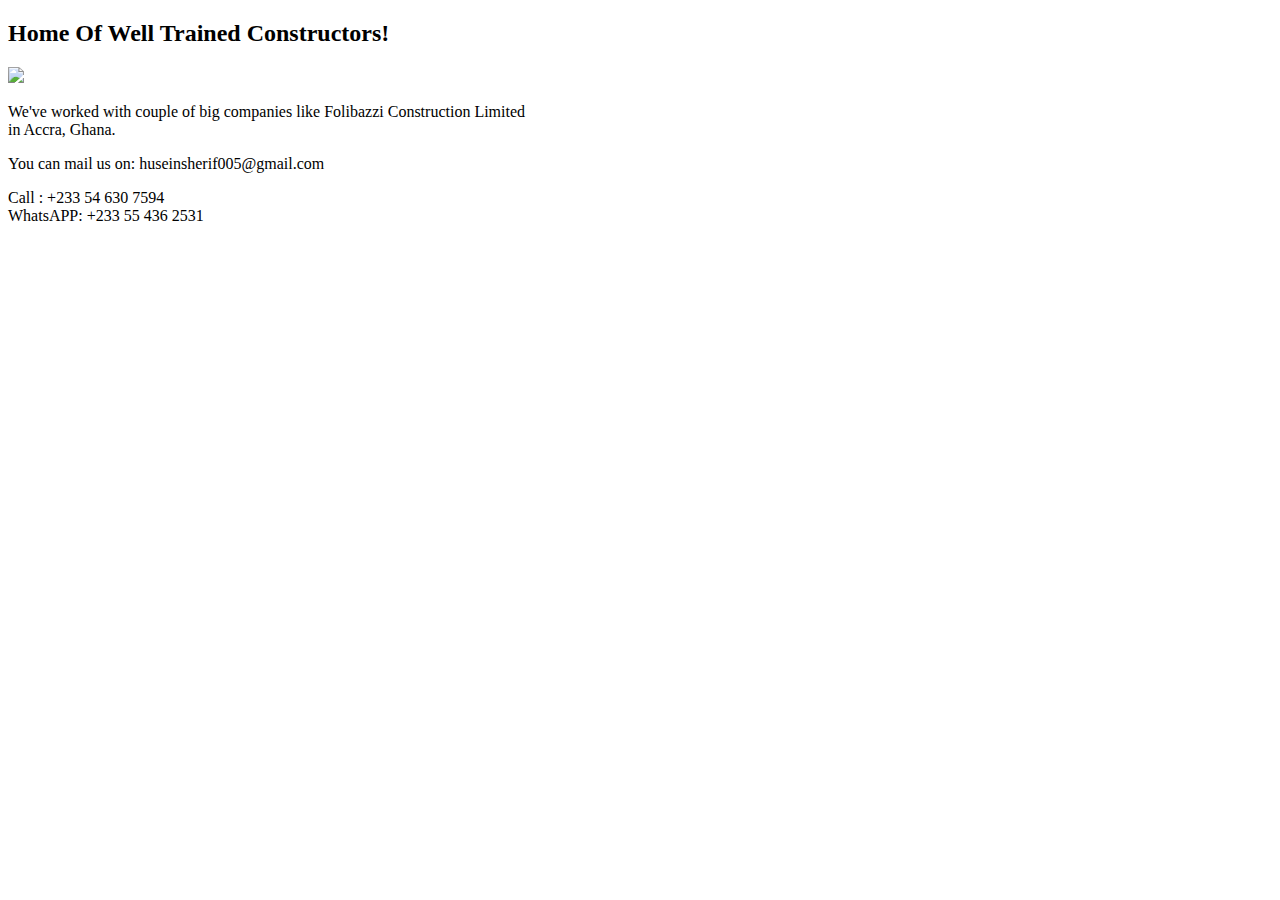
==== page2.html @ 7d6638cb "first commit" ====
<!DOCTYPE html>
<html lang="en">
<head>
    <meta charset="UTF-8">
    <meta name="Contact" content="Sherif">
    <title>Contact</title>
    <link rel="stylesheet" href="css/page2.css">
</head>
<body>
    <h2>Home Of Well Trained Constructors!</h2>
   <section>
    <img src="images/front2.jpeg">
   </section>
   <aside>
    <p>
        We've worked with couple of big companies like
        <span class="const">Folibazzi Construction Limited</span> <br>
        in Accra, Ghana.
    </p>
    <p>
        You can mail us on: <span class="mail">huseinsherif005@gmail.com </span>
    </p>
    <p>
        Call : +233 54 630 7594 <br> 
        WhatsAPP: +233 55 436 2531
    </p>
   </aside>
   
</body>
</html>
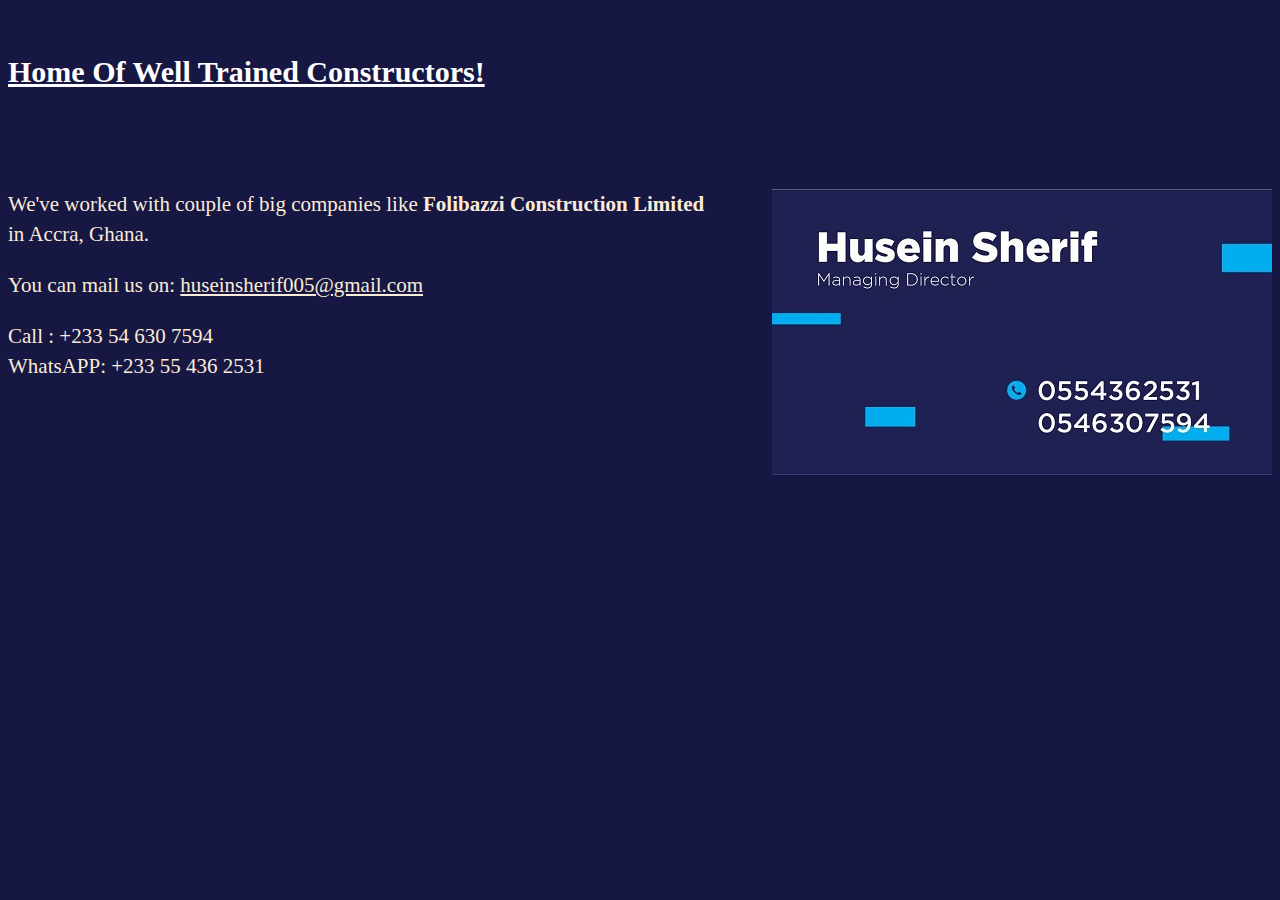
==== commit 5da1dbf6: "new images" ====
--- a/page2.html
+++ b/page2.html
@@ -4,7 +4,7 @@
     <meta charset="UTF-8">
     <meta name="Contact" content="Sherif">
     <title>Contact</title>
-    <link rel="stylesheet" href="css/page2.css">
+    <link rel="stylesheet" href="page2.css">
 </head>
 <body>
     <h2>Home Of Well Trained Constructors!</h2>
--- a/page2.css
+++ b/page2.css
@@ -0,0 +1,25 @@
+body {
+    background-color: rgb(23, 23, 67);
+    color: white;
+    font-family: TimesNewRoman, Times New Roman, Times, Baskerville, Georgia, serif;
+    font-size: 1.25rem;
+}
+h2 {
+    text-decoration: underline;
+    margin-bottom: 100px;
+    padding-top: 30px;
+}
+section {
+    float: right;
+}
+.const {
+font-weight: bold;
+}
+.mail {
+text-decoration: underline;
+}
+p {
+    color: antiquewhite;
+    line-height: 30px;
+font-size: 21px;
+}